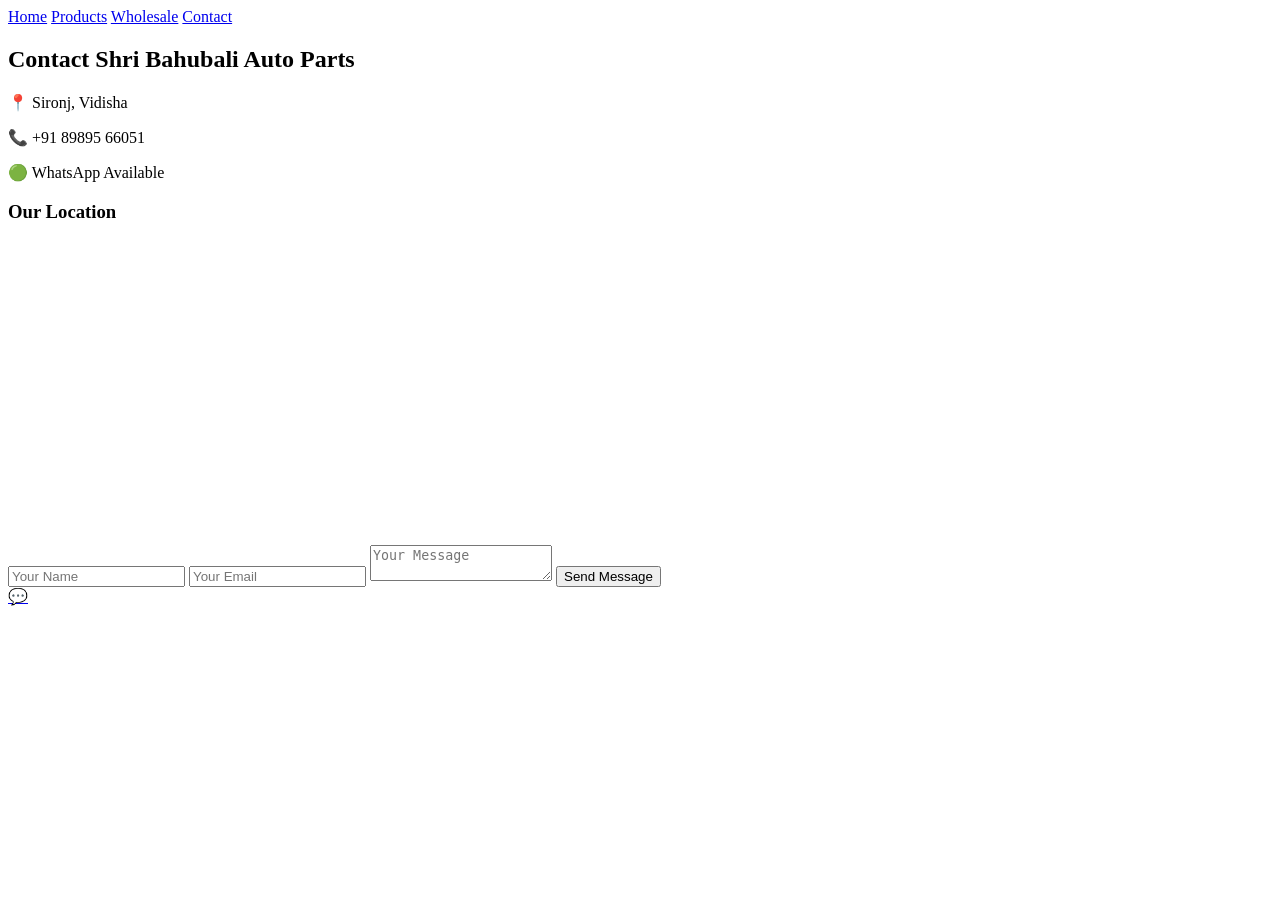
==== contact.html @ 4428a56e "Add files via upload" ====
<!DOCTYPE html>
<html>
<head>
<meta charset="UTF-8">
<title>Contact Us</title>
<link rel="stylesheet" href="css/styles.css">
</head>
<body>

<nav>
<div class="container nav-links">
<a href="index.html">Home</a>
<a href="products.html">Products</a>
<a href="wholesale.html">Wholesale</a>
<a href="contact.html">Contact</a>
</div>
</nav>

<section class="container">
<h2>Contact Shri Bahubali Auto Parts</h2>

<p>📍 Sironj, Vidisha</p>
<p>📞 +91 89895 66051</p>
<p>🟢 WhatsApp Available</p>

    <h3>Our Location</h3>
    <iframe
        src="https://www.google.com/maps?q=Sironj, Vidisha&output=embed"
        width="100%" height="300" style="border:0;" allowfullscreen>
    </iframe>

<form>
<input type="text" placeholder="Your Name">
<input type="email" placeholder="Your Email">
<textarea placeholder="Your Message"></textarea>
<button class="btn-primary">Send Message</button>
</form>
</section>

<a href="https://wa.me/918989566051" class="whatsapp-float" target="_blank">
    💬
</a>

</body>
</html>
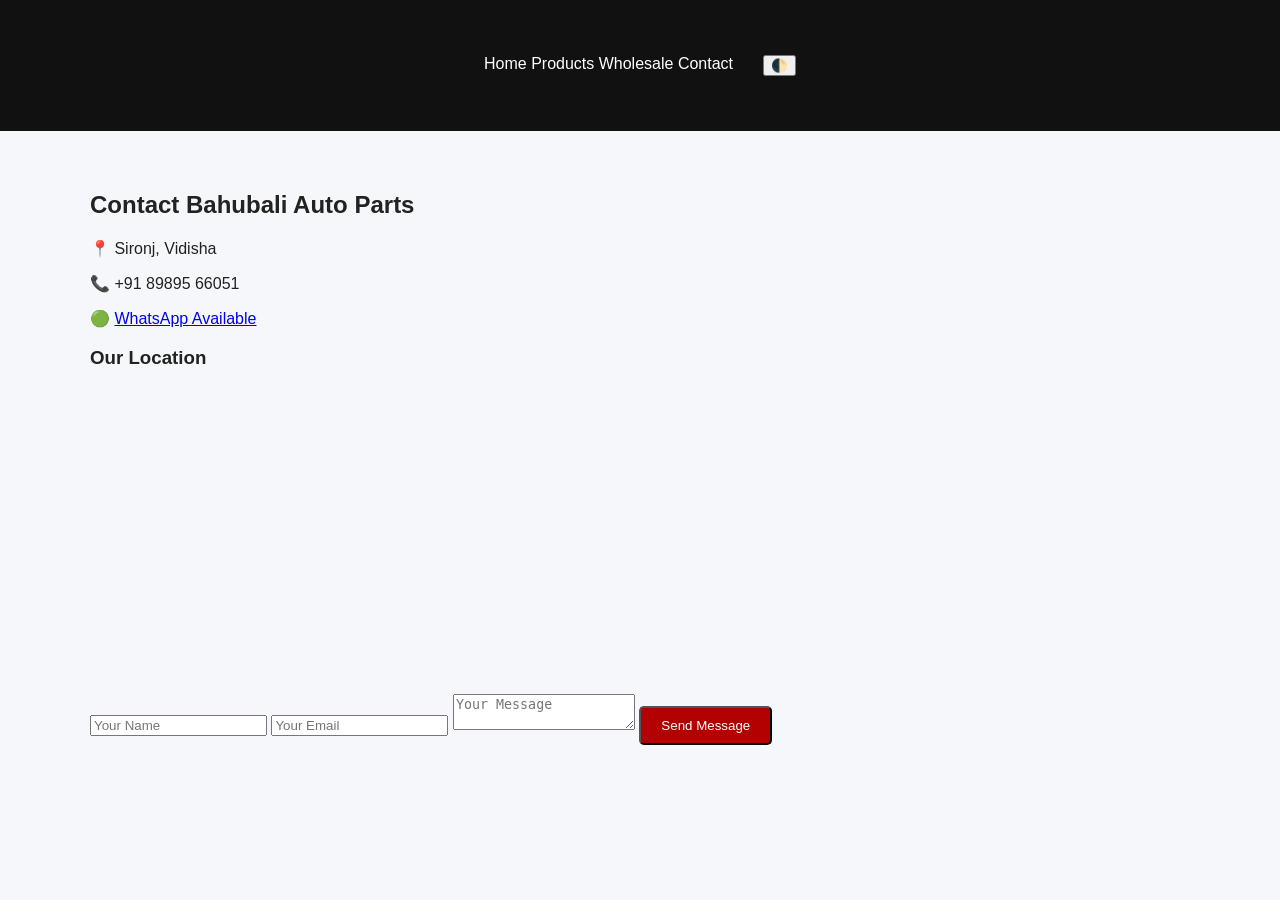
==== commit 2a1d27af: "Update contact.html" ====
--- a/contact.html
+++ b/contact.html
@@ -8,20 +8,23 @@
 <body>
 
 <nav>
-<div class="container nav-links">
-<a href="index.html">Home</a>
-<a href="products.html">Products</a>
-<a href="wholesale.html">Wholesale</a>
-<a href="contact.html">Contact</a>
-</div>
+    <div class="container nav-links">
+        <div class="links">
+            <a href="index.html">Home</a>
+            <a href="products.html">Products</a>
+            <a href="wholesale.html">Wholesale</a>
+            <a href="contact.html">Contact</a>
+        </div>
+        <button id="theme-toggle" class="theme-toggle" aria-label="Toggle theme">🌓</button>
+    </div>
 </nav>
 
 <section class="container">
-<h2>Contact Shri Bahubali Auto Parts</h2>
+<h2>Contact Bahubali Auto Parts</h2>
 
 <p>📍 Sironj, Vidisha</p>
 <p>📞 +91 89895 66051</p>
-<p>🟢 WhatsApp Available</p>
+<p>🟢 <a href="https://wa.me/918989566051" class="whatsapp-link" target="_blank">WhatsApp Available</a></p>
 
     <h3>Our Location</h3>
     <iframe
@@ -37,9 +40,6 @@
 </form>
 </section>
 
-<a href="https://wa.me/918989566051" class="whatsapp-float" target="_blank">
-    💬
-</a>
-
+<script src="js/script.js"></script>
 </body>
-</html>+</html>
--- a/css/styles.css
+++ b/css/styles.css
@@ -0,0 +1,182 @@
+body {
+margin:0;
+font-family: 'Segoe UI', sans-serif;
+background:#f5f7fa;
+color:#222;
+}
+
+.container {
+width:90%;
+max-width:1100px;
+margin:auto;
+padding:40px 0;
+}
+
+.topbar {
+background:linear-gradient(135deg,#111,#b30000);
+color:white;
+text-align:center;
+padding:60px 20px;
+}
+
+nav {
+background:#111;
+padding:15px 0;
+position: sticky;
+top: 0;
+z-index: 1000;
+}
+
+.nav-links {
+display:flex;
+justify-content:center;
+gap:30px;
+}
+
+nav a {
+color:white;
+text-decoration:none;
+font-weight:500;
+}
+
+nav a:hover {
+color:#ff4d4d;
+}
+
+.hero-modern {
+background:url('https://images.unsplash.com/photo-1487754180451-c456f719a1fc') center/cover;
+color:white;
+text-align:center;
+padding:100px 20px;
+}
+
+.btn-primary, .btn-secondary {
+display:inline-block;
+padding:10px 20px;
+margin-top:15px;
+background:#b30000;
+color:white;
+text-decoration:none;
+border-radius:5px;
+}
+
+.btn-secondary {
+background:#222;
+}
+
+.features {
+display:flex;
+gap:20px;
+text-align:center;
+}
+
+.feature-box {
+background:white;
+padding:20px;
+border-radius:10px;
+box-shadow:0 5px 15px rgba(0,0,0,0.1);
+flex:1;
+}
+
+.product-grid {
+display:grid;
+grid-template-columns:repeat(auto-fit,minmax(220px,1fr));
+gap:20px;
+margin-top:30px;
+}
+
+.product-card {
+background: white;
+padding: 25px;
+border-radius: 12px;
+box-shadow: 0 8px 25px rgba(0,0,0,0.08);
+transition: 0.4s ease;
+}
+
+.product-card:hover {
+transform: translateY(-8px);
+box-shadow: 0 15px 35px rgba(0,0,0,0.15);
+}
+
+.filters {
+text-align:center;
+}
+
+.filters button {
+margin:5px;
+padding:8px 15px;
+border:none;
+background:#111;
+color:white;
+cursor:pointer;
+border-radius:5px;
+}
+
+.filters button:hover {
+background:#b30000;
+}
+
+footer {
+background:#111;
+color:white;
+text-align:center;
+padding:20px;
+margin-top:40px;
+}
+
+/* WhatsApp floating icon */
+.whatsapp-float {
+position: fixed;
+bottom: 20px;
+right: 20px;
+background: #25D366;
+color: white;
+font-size: 24px;
+width: 55px;
+height: 55px;
+display: flex;
+align-items: center;
+justify-content: center;
+border-radius: 50%;
+box-shadow: 0 5px 15px rgba(0,0,0,0.3);
+text-decoration: none;
+z-index: 999;
+transition: 0.3s;
+}
+
+.whatsapp-float:hover {
+transform: scale(1.1);
+}
+
+.hero-modern {
+position: relative;
+}
+
+.hero-modern::before {
+content: "";
+position: absolute;
+inset: 0;
+background: rgba(0,0,0,0.6);
+}
+
+.hero-modern .container {
+position: relative;
+z-index: 2;
+}
+
+@media (max-width: 768px) {
+
+.features {
+flex-direction: column;
+}
+
+.nav-links {
+flex-direction: column;
+gap: 15px;
+}
+
+.hero-modern {
+padding: 60px 20px;
+}
+
+}
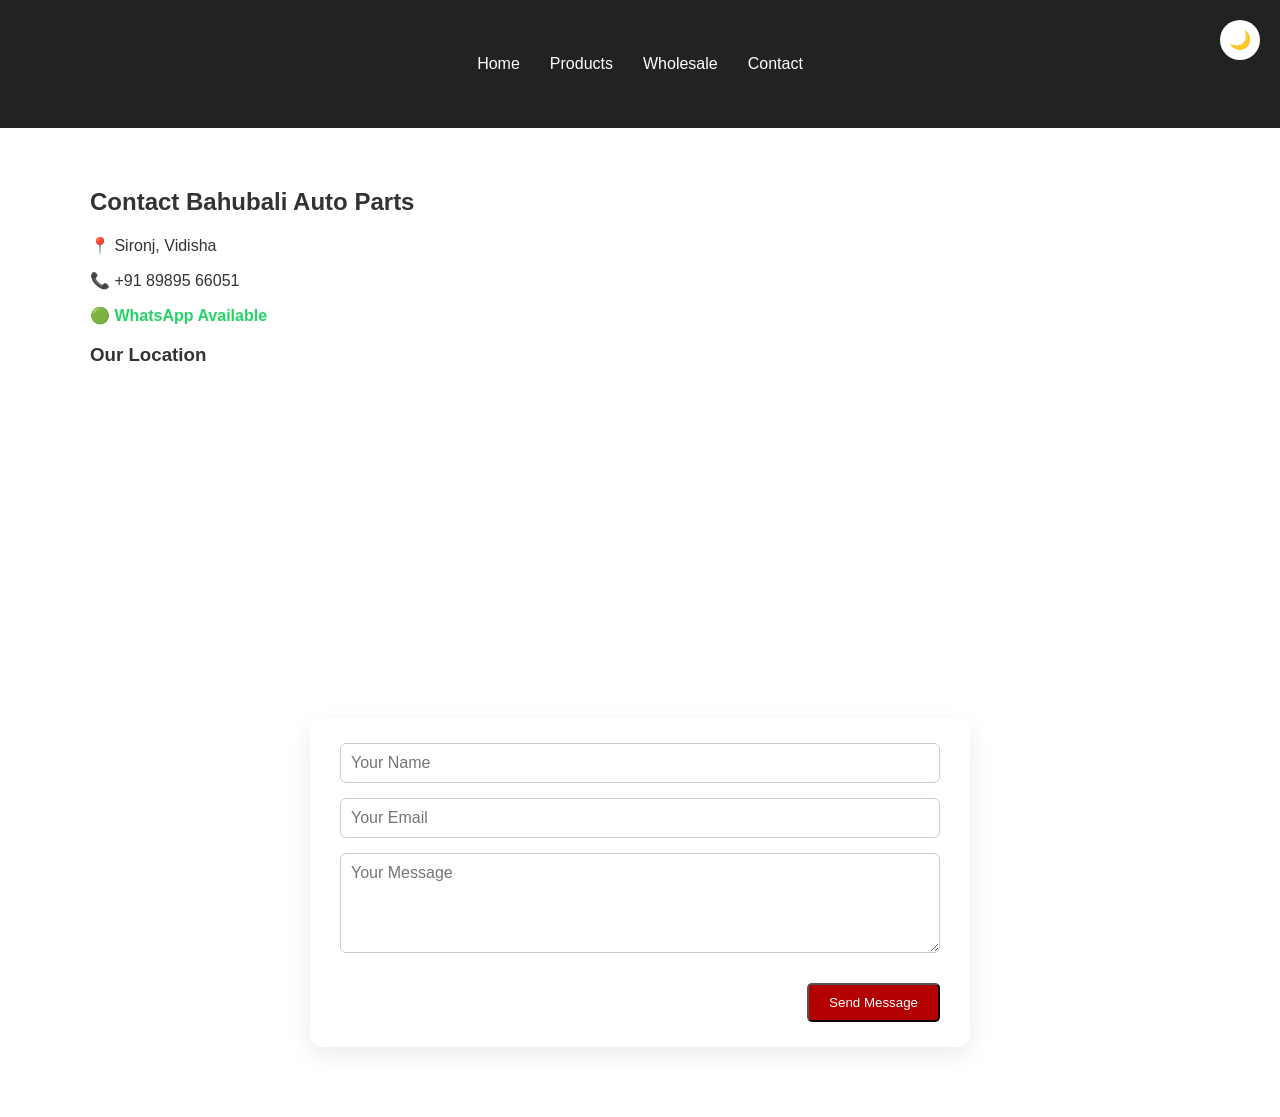
==== commit 78dddbcb: "Add contact card styles and adjust nav layout Wrap the contact form in a .contact-card wrapper and a" ====
--- a/contact.html
+++ b/contact.html
@@ -32,12 +32,15 @@
         width="100%" height="300" style="border:0;" allowfullscreen>
     </iframe>
 
-<form>
-<input type="text" placeholder="Your Name">
-<input type="email" placeholder="Your Email">
-<textarea placeholder="Your Message"></textarea>
-<button class="btn-primary">Send Message</button>
-</form>
+    <!-- contact form card -->
+    <div class="contact-card">
+        <form>
+            <input type="text" placeholder="Your Name">
+            <input type="email" placeholder="Your Email">
+            <textarea placeholder="Your Message"></textarea>
+            <button class="btn-primary">Send Message</button>
+        </form>
+    </div>
 </section>
 
 <script src="js/script.js"></script>
--- a/css/styles.css
+++ b/css/styles.css
@@ -1,9 +1,29 @@
 body {
 margin:0;
 font-family: 'Segoe UI', sans-serif;
-background:#f5f7fa;
-color:#222;
-}
+background:var(--bg-color, #f5f7fa);
+color:var(--text-color, #222);
+}
+
+/* theme variables */
+:root {
+    --bg-color: #ffffff;
+    --text-color: #333333;
+    --nav-bg: #222222;
+    --nav-text: #ffffff;
+    --primary-bg: #b30000;
+    --secondary-bg: #555555;
+}
+
+.dark-theme {
+    --bg-color: #181818;
+    --text-color: #dddddd;
+    --nav-bg: #121212;
+    --nav-text: #ffffff;
+    --primary-bg: #ff4d4d;
+    --secondary-bg: #333333;
+}
+
 
 .container {
 width:90%;
@@ -20,21 +40,34 @@
 }
 
 nav {
-background:#111;
+background:var(--nav-bg, #111);
 padding:15px 0;
 position: sticky;
 top: 0;
 z-index: 1000;
 }
 
+/* make nav links container a positioning context so we can absolutely position the toggle */
 .nav-links {
-display:flex;
-justify-content:center;
-gap:30px;
+    display:flex;
+    justify-content: center; /* center the links group */
+    align-items: center;
+    position: relative;
+}
+
+/* ensure the link group has spacing between items */
+.nav-links .links {
+    display: flex;
+    gap: 30px;
+}
+
+.nav-links .links {
+    display: flex;
+    gap: 30px;
 }
 
 nav a {
-color:white;
+color:var(--nav-text, white);
 text-decoration:none;
 font-weight:500;
 }
@@ -54,14 +87,14 @@
 display:inline-block;
 padding:10px 20px;
 margin-top:15px;
-background:#b30000;
+background:var(--primary-bg, #b30000);
 color:white;
 text-decoration:none;
 border-radius:5px;
 }
 
 .btn-secondary {
-background:#222;
+background:var(--secondary-bg, #222);
 }
 
 .features {
@@ -124,28 +157,78 @@
 margin-top:40px;
 }
 
-/* WhatsApp floating icon */
-.whatsapp-float {
-position: fixed;
-bottom: 20px;
-right: 20px;
-background: #25D366;
-color: white;
-font-size: 24px;
-width: 55px;
-height: 55px;
-display: flex;
-align-items: center;
-justify-content: center;
-border-radius: 50%;
-box-shadow: 0 5px 15px rgba(0,0,0,0.3);
-text-decoration: none;
-z-index: 999;
-transition: 0.3s;
-}
-
-.whatsapp-float:hover {
-transform: scale(1.1);
+/* contact form card */
+.contact-card {
+    background: white;
+    padding: 25px 30px;
+    border-radius: 12px;
+    box-shadow: 0 8px 25px rgba(0,0,0,0.08);
+    max-width: 600px;
+    margin: 30px auto;
+}
+
+.contact-card form {
+    display: flex;
+    flex-direction: column;
+    gap: 15px;
+}
+
+.contact-card input,
+.contact-card textarea {
+    padding: 10px;
+    border: 1px solid #ccc;
+    border-radius: 6px;
+    width: 100%;
+    box-sizing: border-box;
+    font-family: inherit;
+    font-size: 16px;
+}
+
+.contact-card textarea {
+    resize: vertical;
+    min-height: 100px;
+}
+
+.contact-card button {
+    align-self: flex-end;
+}
+
+/* WhatsApp link in text */
+.whatsapp-link {
+    color: #25D366;
+    text-decoration: none;
+    font-weight: 600;
+}
+
+.whatsapp-link:hover {
+    text-decoration: underline;
+}
+
+/* theme toggle button */
+.theme-toggle {
+    background: var(--nav-text, #ffffff);
+    border: none;
+    color: var(--nav-bg, #111);
+    font-size: 18px;
+    cursor: pointer;
+    width: 40px;
+    height: 40px;
+    border-radius: 50%;
+    display: flex;
+    align-items: center;
+    justify-content: center;
+    transition: background 0.3s, color 0.3s;
+
+    /* fixed at the top-right corner of the page */
+    position: fixed;
+    top: 20px;
+    right: 20px;
+    z-index: 1100; /* above nav */
+}
+
+.theme-toggle:hover {
+    background: var(--primary-bg, #b30000);
+    color: #fff;
 }
 
 .hero-modern {
